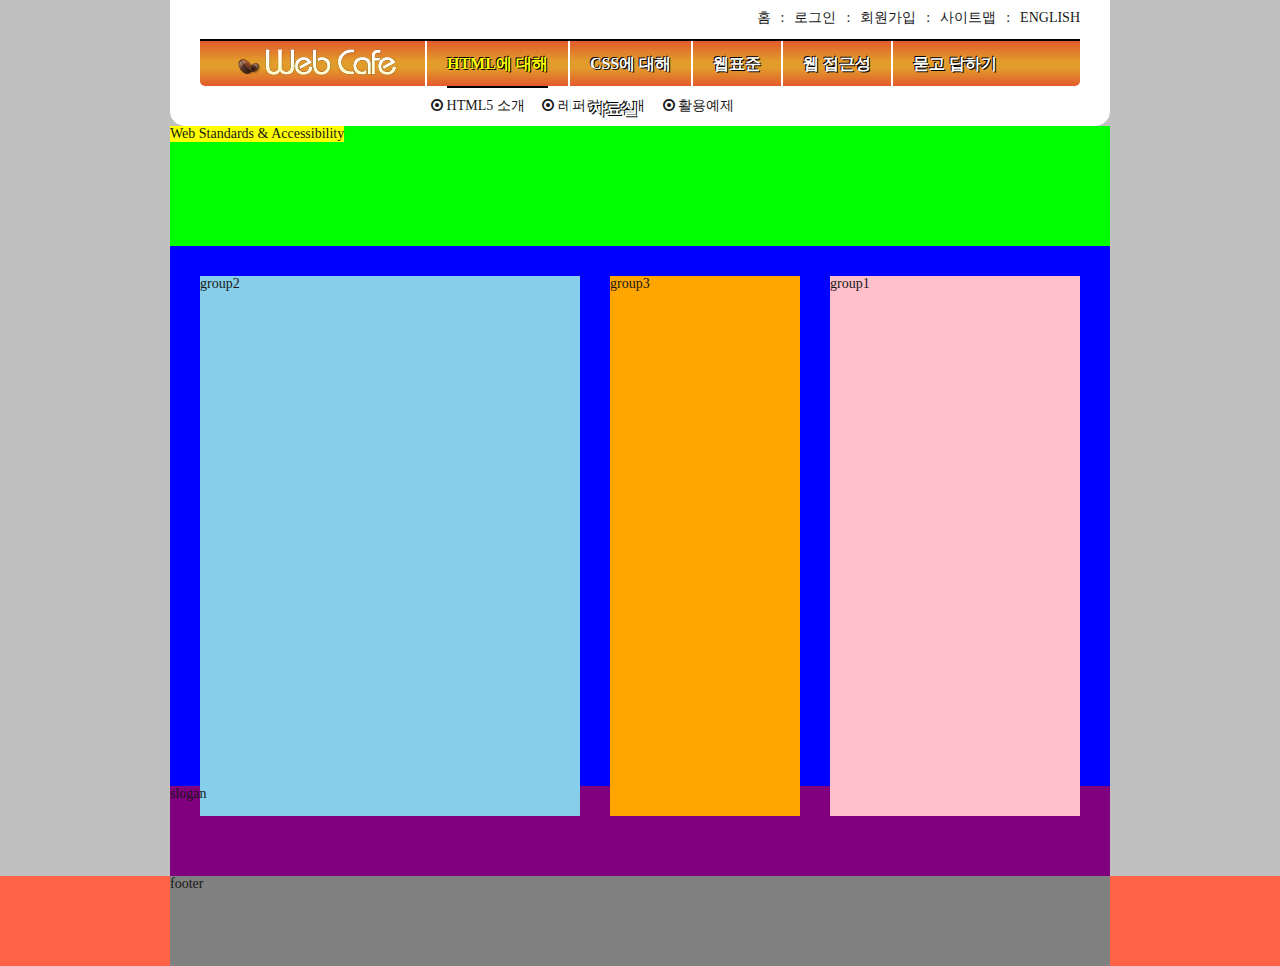
==== exHTML5/index.html @ 5490af81 "feat: Move text" ====
<!DOCTYPE html>
<html lang="ko">
  <head>
    <meta charset="UTF-8" />
    <meta http-equiv="X-UA-Compatible" content="IE=edge" />
    <meta name="viewport" content="width=device-width, initial-scale=1.0" />
    <title>웹카페 - HTML5,CSS3</title>
    <link rel="stylesheet" href="./css/stylesheet.css" />
  </head>
  <body>
    <div class="container">
      <header class="header">
        <h1 class="logo">
          <a href="http://www.fastcampus.co.kr">
            <img src="./images/logo.png" alt="Web Cafe" />
          </a>
        </h1>
        <ul class="member">
          <li><a href="#">홈</a></li>
          <li><span aria-hidden="true">:</span><a href="#">로그인</a></li>
          <li><span aria-hidden="true">:</span><a href="#">회원가입</a></li>
          <li><span aria-hidden="true">:</span><a href="#">사이트맵</a></li>
          <li><span aria-hidden="true">:</span><a href="#">english</a></li>
        </ul>
        <nav class="navigation">
          <h2 class="a11y-hidden">메인 메뉴</h2>
          <ul class="menu">
            <li class="menu-item menu-act">
              <a
                href="#"
                class="menu-button"
                role="button"
                aria-pressed="false"
                aria-haspopup="true"
                >HTML에 대해</a
              >
              <ul class="sub-menu sub-menu1">
                <li>
                  <a href="#" class="icon-dot-circled">HTML5 소개</a>
                </li>
                <li>
                  <a href="#" class="icon-dot-circled">레퍼런스 소개</a>
                </li>
                <li>
                  <a href="#" class="icon-dot-circled">활용예제</a>
                </li>
              </ul>
            </li>
            <li class="menu-item">
              <a
                href="#"
                class="menu-button"
                role="button"
                aria-pressed="false"
                aria-haspopup="true"
                >CSS에 대해</a
              >
              <ul class="sub-menu sub-menu2">
                <li>
                  <a href="#">CSS 소개</a>
                </li>
                <li>
                  <a href="#">CSS2 VS CSS3</a>
                </li>
                <li>
                  <a href="#">CSS 애니메이션</a>
                </li>
                <li>
                  <a href="#">CSS Framework</a>
                </li>
              </ul>
            </li>
            <li class="menu-item">
              <a
                href="#"
                class="menu-button"
                role="button"
                aria-pressed="false"
                aria-haspopup="true"
                >웹표준</a
              >
              <ul class="sub-menu sub-menu3">
                <li>
                  <a href="#">웹표준 이란?</a>
                </li>
                <li>
                  <a href="#">W3C</a>
                </li>
                <li>
                  <a href="#">HTML5의 현재와 미래</a>
                </li>
              </ul>
            </li>
            <li class="menu-item">
              <a
                href="#"
                class="menu-button"
                role="button"
                aria-pressed="false"
                aria-haspopup="true"
                >웹 접근성</a
              >
              <ul class="sub-menu sub-menu4">
                <li>
                  <a href="#">웹 접근성의 개요</a>
                </li>
                <li>
                  <a href="#">장애 환경의 이해</a>
                </li>
                <li>
                  <a href="#">장차법</a>
                </li>
                <li>
                  <a href="#">웹 접근성 품질마크</a>
                </li>
              </ul>
            </li>
            <li class="menu-item">
              <a
                href="#"
                class="menu-button"
                role="button"
                aria-pressed="false"
                aria-haspopup="true"
                >묻고 답하기</a
              >
              <ul class="sub-menu sub-menu5">
                <li>
                  <a href="#">묻고 답하기</a>
                </li>
                <li>
                  <a href="#">FAQ</a>
                </li>
                <li>
                  <a href="#">1대1 질문</a>
                </li>
                <li>
                  <a href="#">웹표준</a>
                </li>
                <li>
                  <a href="#">웹 접근성</a>
                </li>
              </ul>
            </li>
            <li class="menu-item" tabindex="0">
              <a
                href="#"
                class="menu-button"
                role="button"
                aria-pressed="false"
                aria-haspopup="true"
                >자료실</a
              >
              <ul class="sub-menu sub-menu6">
                <li>
                  <a href="#">공개 자료실</a>
                </li>
                <li>
                  <a href="#">이미지 자료실</a>
                </li>
                <li>
                  <a href="#">웹표준 자료실</a>
                </li>
                <li>
                  <a href="#">웹 접근성 자료실</a>
                </li>
              </ul>
            </li>
          </ul>
        </nav>
      </header>
      <div class="visual">
        <p class="visual-text">Web Standards &amp; Accessibility</p>
      </div>
      <main class="main">
        <div class="group group1">group1</div>
        <div class="group group2">group2</div>
        <div class="group group3">group3</div>
      </main>
      <article class="slogan">slogan</article>
      <footer class="footer">
        <div class="footer-inner">footer</div>
      </footer>
    </div>
  </body>
</html>
---- exHTML5/css/stylesheet.css ----
@import url(//spoqa.github.io/spoqa-han-sans/css/SpoqaHanSansNeo.css);
@import url(./fontello.css);
@import url(./normalize.css);
/* 숨김 콘텐츠 */
.a11y-hidden {
  position: absolute;
  width: 1px;
  height: 1px;
  margin: -1px;
  overflow: hidden;
  visibility: hidden;
  clip: rect(0, 0, 0, 0);
  clip-path: inset(50%);
}
/* 스타일 초기화 */
/* 링크 스타일 */
a {
  text-decoration: none;
  color: inherit;
}

html {
  font-size: 10px;
}

body {
  font-family: "Spoqa Han Sans", "sans-serif";
  font-weight: 400;
  background-color: #fff;
  color: #181818;
  font-size: 1.4rem;
}

body *,
body *::before,
body *::after {
  box-sizing: border-box;
}

/* 레이아웃 */
.container {
  background-color: silver;
}

.header,
.visual,
.main,
.slogan,
.footer-inner {
  width: 940px;
  margin: 0 auto;
}
/* 헤더 */
.header {
  background-color: #fff;
  position: relative;
  border-radius: 0 0 15px 15px;
  padding: 0 30px;
}
/* 로고 */
.logo {
  position: absolute;
  margin-top: 0;
  margin-bottom: 0;
  top: 45px;
  left: 65px;
  z-index: 10;
}
.logo a {
  display: block;
}
.logo img {
  vertical-align: middle;
}

/* 안내링크 */
.member {
  margin: 0;
  list-style: none;
  font-size: 0;
  text-align: right;
  padding-left: 0;
  padding-top: 2px;
  padding-bottom: 2px;
  position: relative;
  left: 10px;
}
.member li {
  display: inline-block;
  font-size: 1.4rem;
}
.member a {
  padding: 8px 10px;
  display: inline-block;
  text-transform: uppercase;
}
.navigation {
  padding-bottom: 40px;
}
.menu {
  background: #e25a2d
    linear-gradient(
      to bottom,
      #e25a2d 0%,
      #e29c2b 45%,
      #e29c2b 60%,
      #e25a2d 100%
    );
  padding-left: 225px;
  margin: 5px 0 0 0;
  list-style: none;
  box-shadow: 0 -2px 0 0 #000;
  border-radius: 0 0 5px 5px;
  height: 45px;
  /* border-top: 2px solid #000; */
}
.menu :focus {
  outline: 0;
}
.menu-item {
  position: relative;
  float: left;
  border-left: 2px solid #fff;
}
.menu-button {
  display: block;
  color: #fff;
  font-size: 1.6rem;
  font-weight: 700;
  padding: 0 20px;
  line-height: 45px;
  text-shadow: 1px 1px 0 #000, -1px -1px 0 #000;
}
.menu-act .menu-button {
  color: #ff0;
}
.menu-act .menu-button::after {
  content: "";
  display: block;
  border-top: 2px solid #000;
}

.sub-menu {
  padding-left: 0;
  margin: 0;
  list-style: none;
  position: absolute;
  display: none;
  top: 47px;
  white-space: nowrap;
}
.sub-menu1 {
  display: block;
}
.sub-menu1,
.sub-menu2,
.sub-menu3 {
  left: 0;
}
.sub-menu4,
.sub-menu5,
.sub-menu6 {
  right: 0;
}

.sub-menu li,
.sub-menu a {
  display: inline-block;
}
.sub-menu a {
  padding: 10px 10px 10px 0;
}
/* 비주얼 */
@keyframes textAni {
  0% {
    font-size: 12px;
    color: rgba(0, 0, 0, 0);
    /* margin: 0; */
    /* padding: 0; box */
    top: 0;
    left: 0;
  }
  100% {
    font-size: 24px;
    color: rgba(0, 0, 0, 1);
    /* margin: 075px 0 0 400px; */
    /* padding: 075px 0 0 400px; */
    top: 75px;
    left: 400px;
  }
}
.visual {
  background-color: lime;
  height: 120px; /* 광고 같이 규격이 정해져있는 건 높이를 설정*/
  position: relative;
}
.visual-text {
  position: absolute;
  font-family: Georgia, "Times New Roman", Times, serif; /* local font - 운영체제마다 다를 수 있다*/
  background-color: yellow;
  margin: 0;
  animation-name: textAni;
  animation-duration: 3s;
  animation-fill-mode: forwards;
}

.main {
  background-color: blue;
  height: 60vh;
  padding: 30px;
  display: flow-root;
  padding: 30px 15px;
}
.group {
  height: 60vh;
  float: left;
  margin: 0 15px;
}
.group1 {
  background-color: pink;
  width: 250px;
  float: right;
}
.group2 {
  background-color: skyblue;
  width: 380px;
}
.group3 {
  background-color: orange;
  width: 190px;
}
.slogan {
  background-color: purple;
  height: 10vh;
}
.footer {
  background-color: tomato;
}
.footer-inner {
  background-color: gray;
  height: 10vh;
}
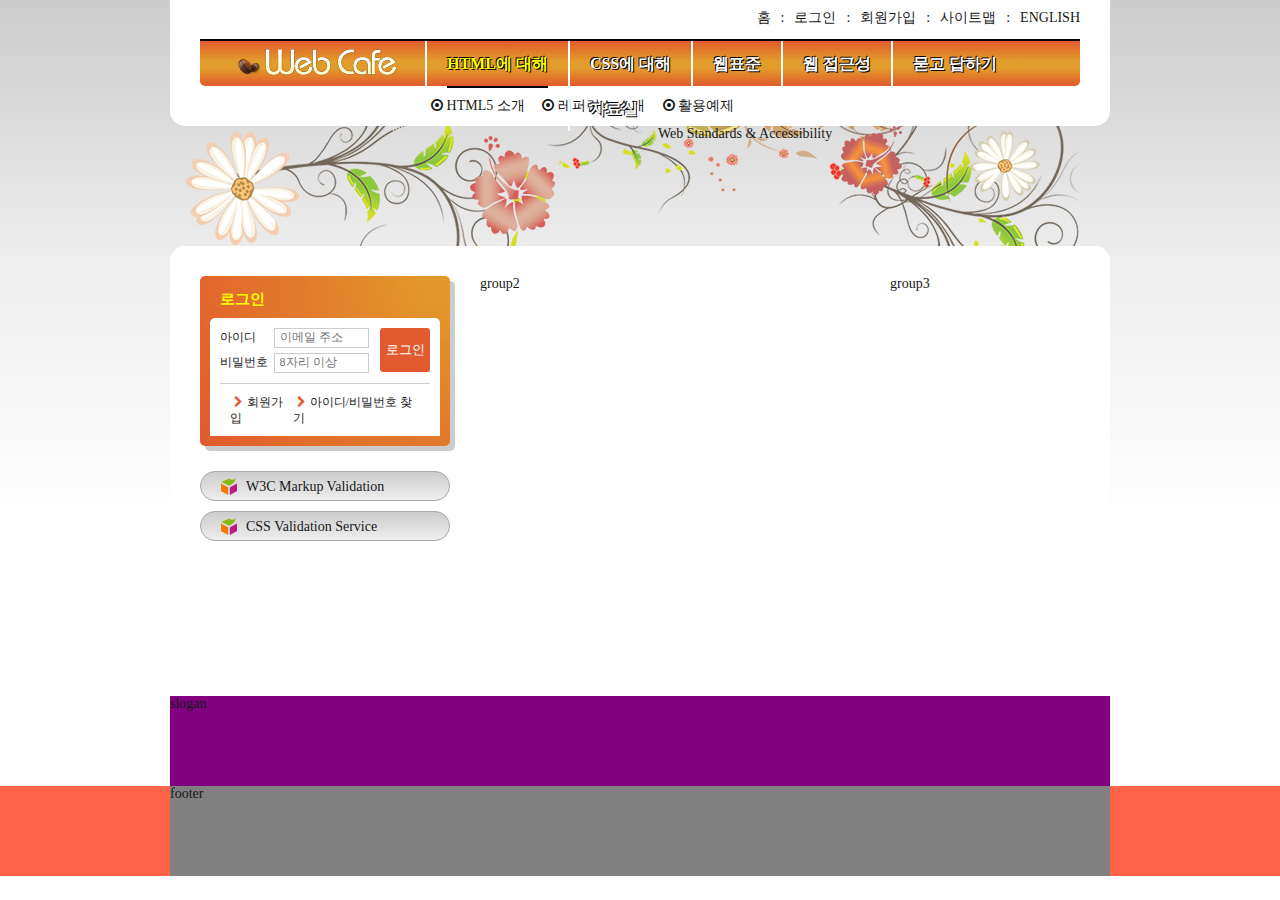
==== commit 05122d59: "feat: Styling validate banner link" ====
--- a/exHTML5/index.html
+++ b/exHTML5/index.html
@@ -173,7 +173,73 @@
         <p class="visual-text">Web Standards &amp; Accessibility</p>
       </div>
       <main class="main">
-        <div class="group group1">group1</div>
+        <div class="group group1">
+          <section class="login">
+            <h2 class="login-heading">로그인</h2>
+            <form
+              action="https://formspree.io/seulbinim@gmail.com"
+              method="POST"
+              class="login-form"
+            >
+              <fieldset>
+                <legend>로그인 폼</legend>
+                <div class="user-email">
+                  <label for="userEmail">아이디</label>
+                  <input
+                    type="email"
+                    required
+                    placeholder="이메일 주소"
+                    id="userEmail"
+                    name="userEmail"
+                  />
+                </div>
+                <div class="user-pwd">
+                  <label for="userPwd">비밀번호</label>
+                  <input
+                    type="password"
+                    required
+                    placeholder="8자리 이상"
+                    id="userPwd"
+                    name="userPwd"
+                  />
+                </div>
+                <button class="btn-login" type="submit">로그인</button>
+              </fieldset>
+              <ul class="sign">
+                <li>
+                  <a href="#"><span class="icon-right-open"></span>회원가입</a>
+                </li>
+                <li>
+                  <a href="#"
+                    ><span class="icon-right-open"></span>아이디/비밀번호
+                    찾기</a
+                  >
+                </li>
+              </ul>
+            </form>
+          </section>
+          <h2 class="a11y-hidden">유효성 검사 배너</h2>
+          <ul class="validation-list">
+            <li>
+              <a
+                href="https://validator.w3.org/"
+                target="_blank"
+                title="마크업 유효성 검사 사이트로 이동(새창)"
+              >
+                W3C Markup Validation
+              </a>
+            </li>
+            <li>
+              <a
+                href="https://jigsaw.w3.org/css-validator/"
+                target="_blank"
+                title="CSS 유효성 검사 사이트로 이동(새창)"
+              >
+                CSS Validation Service
+              </a>
+            </li>
+          </ul>
+        </div>
         <div class="group group2">group2</div>
         <div class="group group3">group3</div>
       </main>
--- a/exHTML5/css/stylesheet.css
+++ b/exHTML5/css/stylesheet.css
@@ -2,7 +2,8 @@
 @import url(./fontello.css);
 @import url(./normalize.css);
 /* 숨김 콘텐츠 */
-.a11y-hidden {
+.a11y-hidden,
+legend {
   position: absolute;
   width: 1px;
   height: 1px;
@@ -39,7 +40,11 @@
 
 /* 레이아웃 */
 .container {
-  background-color: silver;
+  background-color: #ccc;
+  background-image: url(./images/bg_flower.png),
+    linear-gradient(180deg, #ccc 0%, #eee 30%, #fff 60%, #fff 100%);
+  background-repeat: no-repeat;
+  background-position: 50% 0;
 }
 
 .header,
@@ -177,57 +182,182 @@
     color: rgba(0, 0, 0, 0);
     /* margin: 0; */
     /* padding: 0; box */
-    top: 0;
-    left: 0;
+    /* top: 0;
+    left: 0; */
+    transform: translate(0, 0);
   }
   100% {
     font-size: 24px;
     color: rgba(0, 0, 0, 1);
     /* margin: 075px 0 0 400px; */
     /* padding: 075px 0 0 400px; */
-    top: 75px;
-    left: 400px;
+    /* top: 75px;
+    left: 400px; */
+    transform: translate(400px, 75px);
   }
 }
+@keyframes flowerAni {
+  0% {
+    opacity: 1;
+  }
+  100% {
+    opacity: 0;
+  }
+}
 .visual {
-  background-color: lime;
   height: 120px; /* 광고 같이 규격이 정해져있는 건 높이를 설정*/
   position: relative;
 }
+.visual::before,
+.visual::after {
+  position: absolute;
+  content: ""; /*null값*/
+  width: 100%;
+  height: 100%;
+  top: 0;
+  left: 0;
+  /* animation-name: flowerAni;
+  animation-duration: 2s;
+  animation-iteration-count: infinite;
+  animation-direction: alternate; */
+  animation: flowerAni 2s infinite alternate 1s;
+}
+.visual::before {
+  background-image: url(./images/ani_flower_01.png),
+    url(./images/ani_flower_02.png);
+  background-repeat: no-repeat;
+  background-position: 0 -10px, 670px 0;
+  /* background: ; */
+}
+.visual::after {
+  background-image: url(./images/ani_flower_03.png),
+    url(./images/ani_flower_04.png);
+  background-repeat: no-repeat;
+  background-position: 300px 10px, 800px 5px;
+  animation-delay: 1s;
+}
 .visual-text {
-  position: absolute;
+  position: relative; /*살짝 떠있게 된다. = z-index를 가질 수 있다.*/
+  z-index: 10;
+  /* width: 500px; */
+  display: inline-block;
+  /* position: absolute; */
   font-family: Georgia, "Times New Roman", Times, serif; /* local font - 운영체제마다 다를 수 있다*/
-  background-color: yellow;
   margin: 0;
   animation-name: textAni;
   animation-duration: 3s;
   animation-fill-mode: forwards;
 }
 
+/* 메인 콘텐츠*/
 .main {
-  background-color: blue;
-  height: 60vh;
+  background-color: #fff;
   padding: 30px;
   display: flow-root;
   padding: 30px 15px;
+  min-height: 450px;
+  border-radius: 15px 15px 0 0;
 }
 .group {
-  height: 60vh;
   float: left;
   margin: 0 15px;
 }
 .group1 {
-  background-color: pink;
   width: 250px;
-  float: right;
 }
 .group2 {
-  background-color: skyblue;
   width: 380px;
 }
 .group3 {
-  background-color: orange;
   width: 190px;
+}
+/* 로그인 폼 */
+.login {
+  border-radius: 5px;
+  padding: 15px 10px 10px;
+  box-shadow: 5px 5px 0 0 #ccc;
+  background: #e29c2b radial-gradient(circle at right top, #e29c2b, #e25a2d);
+}
+.login-heading {
+  margin: 0;
+  color: #ff0;
+  font-size: 1.5rem;
+  font-weight: 700;
+  text-indent: 10px;
+}
+.login-form {
+  margin-top: 10px;
+  background-color: #fff;
+  border-radius: 5px 5px 0 0;
+  padding: 10px 10px 0 10px;
+}
+.login-form fieldset {
+  border: 0 none;
+  border-bottom: 1px solid #ccc;
+  margin: 0;
+  padding: 0;
+  position: relative;
+  padding-bottom: 10px;
+}
+.login-form label {
+  font-size: 1.2rem;
+  display: inline-block;
+  vertical-align: middle;
+  width: 50px;
+  cursor: pointer;
+}
+.login-form input {
+  border: 1px solid #ccc;
+  padding: 2px 2px 2px 5px;
+  width: 95px;
+  font-size: 1.2rem;
+}
+.user-pwd {
+  margin-top: 5px;
+}
+.btn-login {
+  position: absolute;
+  top: 0;
+  right: 0;
+  width: 50px;
+  height: 44px;
+  padding: 2px 5px;
+  border: 0;
+  background: #e25a2d;
+  color: #fff;
+  font-size: 1.3rem;
+  border-radius: 3px;
+}
+.sign {
+  background-color: #fff;
+  margin: 0;
+  padding-left: 0;
+  list-style: none;
+  padding: 10px 10px 10px 10px;
+  border-radius: 0 0 5px 5px;
+  display: flex;
+  justify-content: space-between;
+}
+.sign a {
+  font-size: 1.2rem;
+}
+.sign .icon-right-open {
+  color: #e25a2d;
+}
+/* 유효성 배너 검사*/
+.validation-list {
+  margin: 25px 0 0 0;
+  padding-left: 0;
+  list-style: none;
+}
+.validation-list a {
+  display: block;
+  border: 1px solid #aaa;
+  margin-top: 10px; /* 마진 병합 */
+  border-radius: 25px;
+  padding: 7px 10px 5px 45px;
+  background: url(./images/validation_icon.png) no-repeat 20px 50%,
+    #ccc linear-gradient(180deg, #ccc, #eee);
 }
 .slogan {
   background-color: purple;
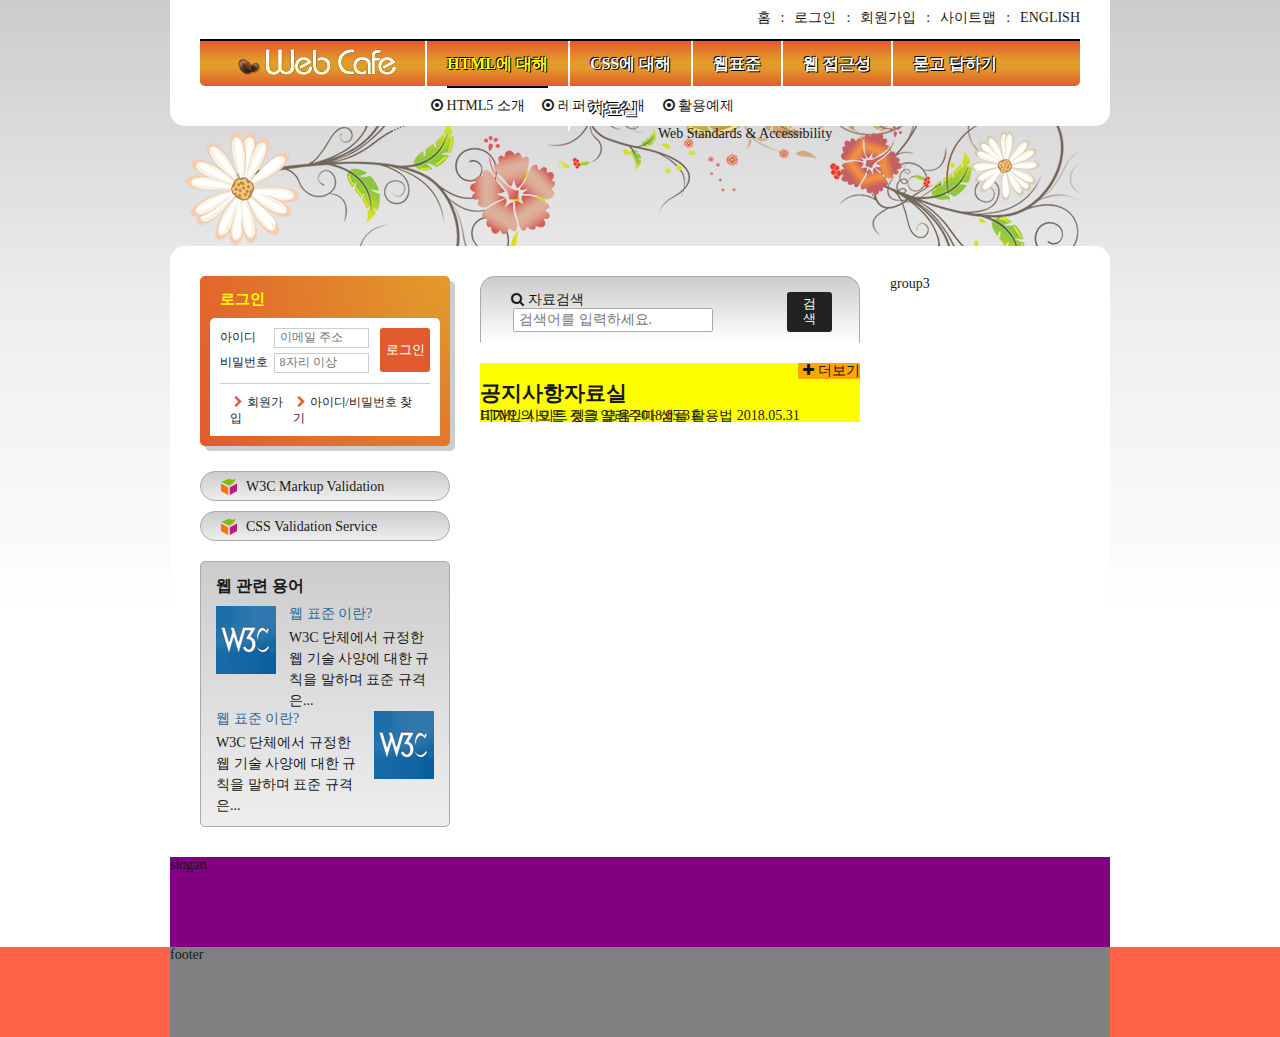
==== commit aa0556f0: "feat:" ====
--- a/exHTML5/index.html
+++ b/exHTML5/index.html
@@ -239,8 +239,127 @@
               </a>
             </li>
           </ul>
+          <section class="term">
+            <h2 class="term-heading">웹 관련 용어</h2>
+            <dl class="term-list">
+              <dt class="term-list-subject"><a href="#">웹 표준 이란?</a></dt>
+              <dd class="term-list-thumbnail">
+                <img src="./images/web_standards.gif" alt="" />
+              </dd>
+              <dd class="term-list-brief">
+                W3C 단체에서 규정한 웹 기술 사양에 대한 규칙을 말하며 표준
+                규격은...
+              </dd>
+
+              <dt class="term-list-subject"><a href="#">웹 표준 이란?</a></dt>
+              <dd class="term-list-thumbnail">
+                <img src="./images/web_standards.gif" alt="" />
+              </dd>
+              <dd class="term-list-brief">
+                W3C 단체에서 규정한 웹 기술 사양에 대한 규칙을 말하며 표준
+                규격은...
+              </dd>
+            </dl>
+          </section>
         </div>
-        <div class="group group2">group2</div>
+        <div class="group group2">
+          <h2 class="a11y-hidden">검색</h2>
+          <form
+            method="POST"
+            action="https://formspree.io/seulbinim@gmail.com"
+            class="search-form"
+          >
+            <fieldset>
+              <legend>검색 폼</legend>
+              <div class="search-form-container">
+                <div class="search-input">
+                  <label for="search" class="icon-search">자료검색</label>
+                  <input
+                    type="search"
+                    id="search"
+                    name="search"
+                    placeholder="검색어를 입력하세요."
+                    requireds
+                  />
+                </div>
+                <button type="submit" class="btn-search">검색</button>
+              </div>
+            </fieldset>
+          </form>
+          <div class="board">
+            <section class="notice tab-act">
+              <h2 class="tab notice-heading" id="noticeHeading">
+                <a href="#">공지사항</a>
+              </h2>
+              <ul class="notice-list">
+                <li>
+                  <a href="#">HTML의 모든 것을 알려주마 샘플 활용법</a>
+                  <time datetime="2018-05-31T13:53:45">2018.05.31</time>
+                </li>
+                <li>
+                  <a href="#">W3C 사이트 리뉴얼 및 공지사항</a>
+                  <time datetime="2018-05-31T13:53:45">2018.05.31</time>
+                </li>
+                <li>
+                  <a href="#">KWCAG 2.1 소식</a>
+                  <time datetime="2018-05-31T13:53:45">2018.05.31</time>
+                </li>
+                <li>
+                  <a href="#">서버 점검으로 인한 사이트 이용안내 입니다.</a>
+                  <time datetime="2018-05-31T13:53:45">2018.05.31</time>
+                </li>
+                <li>
+                  <a href="#"
+                    >여러분들이 생각하는 웹 접근성에 대해 이야기를 나누어
+                    봅시다.</a
+                  >
+                  <time datetime="2018-05-31T13:53:45">2018.05.31</time>
+                </li>
+              </ul>
+              <a
+                href="#"
+                class="notice-more"
+                title="공지사항"
+                aria-labelledby="noticeHeading"
+                ><span class="icon-plus"></span>더보기</a
+              >
+            </section>
+            <section class="pds">
+              <h2 class="tab pds-heading" id="pdsHeading">
+                <a href="#">자료실</a>
+              </h2>
+              <ul class="pds-list">
+                <li>
+                  <a href="#">디자인 사이트 링크 모음</a>
+                  <time datetime="2018-05-31T13:53:45">2018.05.31</time>
+                </li>
+                <li>
+                  <a href="#">웹 접근성 관련 자료 모음</a>
+                  <time datetime="2018-05-31T13:53:45">2018.05.31</time>
+                </li>
+                <li>
+                  <a href="#">예제 샘플 응용해보기</a>
+                  <time datetime="2018-05-31T13:53:45">2018.05.31</time>
+                </li>
+                <li>
+                  <a href="#">웹 접근성 향상을위한 국가 표준 기술 가이드라인</a>
+                  <time datetime="2018-05-31T13:53:45">2018.05.31</time>
+                </li>
+                <li>
+                  <a href="#">로얄티 프리 이미지 자료</a>
+                  <time datetime="2018-05-31T13:53:45">2018.05.31</time>
+                </li>
+              </ul>
+              <a
+                href="#"
+                class="pds-more"
+                title="자료실"
+                aria-labelledby="pds-heading"
+                ><span class="icon-plus"></span>더보기</a
+              >
+            </section>
+          </div>
+        </div>
         <div class="group group3">group3</div>
       </main>
       <article class="slogan">slogan</article>
--- a/exHTML5/css/stylesheet.css
+++ b/exHTML5/css/stylesheet.css
@@ -216,23 +216,18 @@
   height: 100%;
   top: 0;
   left: 0;
-  /* animation-name: flowerAni;
-  animation-duration: 2s;
-  animation-iteration-count: infinite;
-  animation-direction: alternate; */
-  animation: flowerAni 2s infinite alternate 1s;
+  background-repeat: no-repeat;
+  animation: flowerAni 2s infinite alternate 3s;
 }
 .visual::before {
   background-image: url(./images/ani_flower_01.png),
     url(./images/ani_flower_02.png);
-  background-repeat: no-repeat;
   background-position: 0 -10px, 670px 0;
   /* background: ; */
 }
 .visual::after {
   background-image: url(./images/ani_flower_03.png),
     url(./images/ani_flower_04.png);
-  background-repeat: no-repeat;
   background-position: 300px 10px, 800px 5px;
   animation-delay: 1s;
 }
@@ -359,6 +354,133 @@
   background: url(./images/validation_icon.png) no-repeat 20px 50%,
     #ccc linear-gradient(180deg, #ccc, #eee);
 }
+/* 웹 관련 용어 */
+.term {
+  background: #ccc linear-gradient(180deg, #ccc, #eee);
+  margin-top: 20px;
+  border: 1px solid #aaa;
+  border-radius: 5px;
+  padding: 15px 15px 10px;
+  display: flow-root;
+  /* border-top: 1px solid transparent; section의 마진과 term 마진 */
+}
+.term-heading {
+  font-size: 1.6rem;
+  font-weight: 700;
+  margin: 0;
+}
+.term-list {
+  margin: 10px 0 0 0;
+}
+
+.term-list-subject {
+  float: right;
+  width: 145px;
+  color: #296897;
+}
+.term-list-thumbnail {
+  margin-left: 0;
+  float: left;
+}
+.term-list-thumbnail img {
+  display: block; /*여백제거*/
+}
+.term-list-brief {
+  margin-left: 0;
+  /* padding-left: 76px; */
+  float: right;
+  width: 145px;
+  margin-top: 5px;
+  line-height: 1.5;
+}
+
+.term-list > :nth-child(6n + 4),
+.term-list > :nth-child(6n + 6) {
+  float: left;
+}
+.term-list > :nth-child(6n + 5) {
+  float: right;
+}
+
+/* 검색 폼 */
+.search-form {
+  background: #ccc linear-gradient(180deg, #ccc, #fff);
+  border: 1px solid #aaa;
+  border-bottom-color: #fff; /* gradient가 흰색으로 끝나서*/
+  border-radius: 15px 15px 0 0;
+  padding: 15px 25px 10px;
+}
+.search-form-container {
+  display: flex;
+  justify-content: space-between;
+}
+.search-form fieldset {
+  border: 0;
+  padding: 0;
+}
+.search-form label {
+  cursor: pointer;
+}
+[name="search"] {
+  width: 200px;
+  height: 24px;
+  border: 1px solid #aaa;
+  border-radius: 2px;
+  padding: 2px 2px 2px 5px;
+  margin-left: 5px;
+}
+.btn-search {
+  background-color: #222;
+  color: #fff;
+  border: 0;
+  padding: 0 10px;
+  border-radius: 3px;
+  font-size: 1.3rem;
+}
+
+/*공지사항 및 자료실 */
+.board {
+  background-color: yellow;
+  margin-top: 20px;
+  position: relative;
+  overflow: hidden;
+}
+.notice,
+.pds {
+  background-color: pink;
+  /* overflow: hidden; */
+}
+.notice-more,
+.pds-more {
+  background-color: orange;
+  position: absolute;
+  top: 0;
+  right: 0;
+}
+
+.tab {
+  float: left;
+}
+
+.notice-list,
+.pds-list {
+  /* background-color: skyblue; */
+  position: absolute;
+  top: 45px;
+  left: 0;
+  margin: 0;
+  padding-left: 0;
+  list-style: none;
+}
+
+.notice-more,
+.pds-more {
+  background-color: orange;
+  position: absolute;
+  top: 0;
+  right: 0;
+}
+
 .slogan {
   background-color: purple;
   height: 10vh;
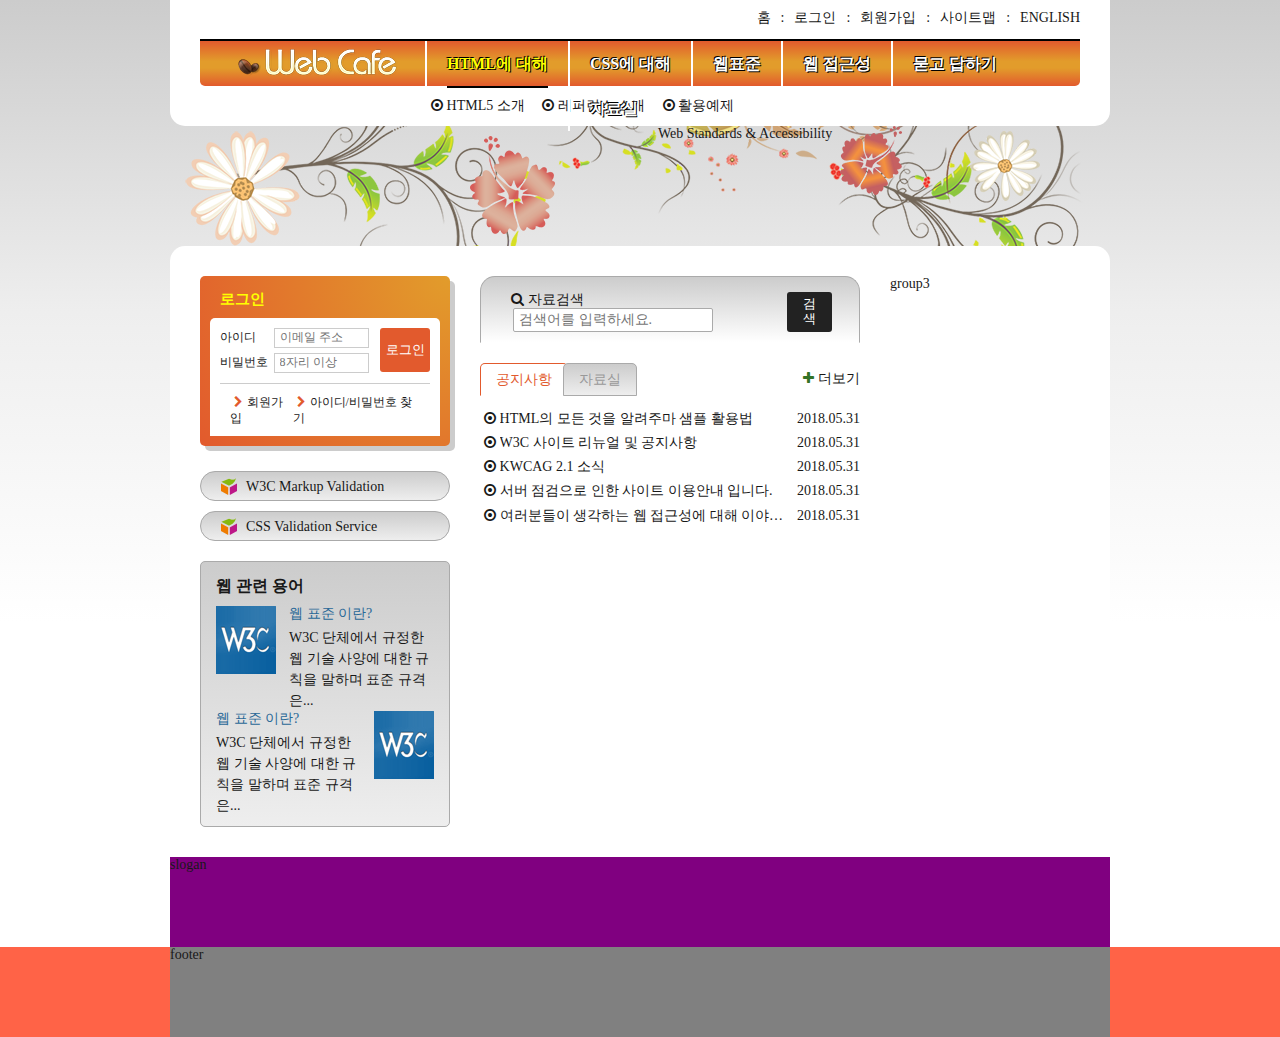
==== commit 25771e27: "feat: 공지사항 및 자료실" ====
--- a/exHTML5/index.html
+++ b/exHTML5/index.html
@@ -292,23 +292,23 @@
                 <a href="#">공지사항</a>
               </h2>
               <ul class="notice-list">
-                <li>
+                <li class="icon-dot-circled">
                   <a href="#">HTML의 모든 것을 알려주마 샘플 활용법</a>
                   <time datetime="2018-05-31T13:53:45">2018.05.31</time>
                 </li>
-                <li>
+                <li class="icon-dot-circled">
                   <a href="#">W3C 사이트 리뉴얼 및 공지사항</a>
                   <time datetime="2018-05-31T13:53:45">2018.05.31</time>
                 </li>
-                <li>
+                <li class="icon-dot-circled">
                   <a href="#">KWCAG 2.1 소식</a>
                   <time datetime="2018-05-31T13:53:45">2018.05.31</time>
                 </li>
-                <li>
+                <li class="icon-dot-circled">
                   <a href="#">서버 점검으로 인한 사이트 이용안내 입니다.</a>
                   <time datetime="2018-05-31T13:53:45">2018.05.31</time>
                 </li>
-                <li>
+                <li class="icon-dot-circled">
                   <a href="#"
                     >여러분들이 생각하는 웹 접근성에 대해 이야기를 나누어
                     봅시다.</a
--- a/exHTML5/css/stylesheet.css
+++ b/exHTML5/css/stylesheet.css
@@ -440,32 +440,69 @@
 
 /*공지사항 및 자료실 */
 .board {
-  background-color: yellow;
   margin-top: 20px;
   position: relative;
-  overflow: hidden;
-}
-.notice,
-.pds {
-  background-color: pink;
-  /* overflow: hidden; */
-}
+  padding-top: 40px;
+  min-height: 170px;
+}
+.notice-list,
+.pds-list,
 .notice-more,
 .pds-more {
-  background-color: orange;
+  display: none;
+}
+
+.tab-act .notice-list,
+.tab-act .pds-list,
+.tab-act .notice-more,
+.tab-act .pds-more {
+  display: block;
+}
+
+.tab {
+  position: absolute;
+  top: 0;
+  font-size: 1em;
+  font-weight: 400;
+  margin: 0;
+}
+.tab a {
+  display: block;
+  border: 1px solid #aaa;
+  border-radius: 5px 5px 0 0;
+  color: #999;
+  background: #ccc linear-gradient(180deg, #ccc, #eee);
+  padding: 8px 15px 7px;
+}
+
+.notice-more,
+.pds-more {
   position: absolute;
   top: 0;
   right: 0;
 }
 
 .tab {
-  float: left;
+  position: absolute;
+  top: 0;
+}
+
+.tab-act .tab a {
+  color: #e25a2d;
+  background: #fff;
+  border-color: #e25a2d #e25a2d #fff #e25a2d;
+}
+
+.notice-heading {
+  left: 0;
+}
+.pds-heading {
+  left: 83px;
 }
 
 .notice-list,
 .pds-list {
   /* background-color: skyblue; */
-  position: absolute;
   top: 45px;
   left: 0;
   margin: 0;
@@ -473,14 +510,32 @@
   list-style: none;
 }
 
+.notice-list li,
+.pds-list li {
+  display: flex;
+  justify-content: space-between;
+  margin: 8px 0;
+}
+
+.notice-list a,
+.pds-list a {
+  flex: 1 1 0; /* grow shrink basis*/
+  text-overflow: ellipsis;
+  overflow: hidden;
+  white-space: nowrap;
+}
+
 .notice-more,
 .pds-more {
-  background-color: orange;
-  position: absolute;
-  top: 0;
-  right: 0;
-}
-
+  position: absolute;
+  padding: 8px;
+  right: -8px;
+  top: 0px;
+}
+
+.icon-plus {
+  color: hsla(110, 50%, 30%, 1);
+}
 .slogan {
   background-color: purple;
   height: 10vh;
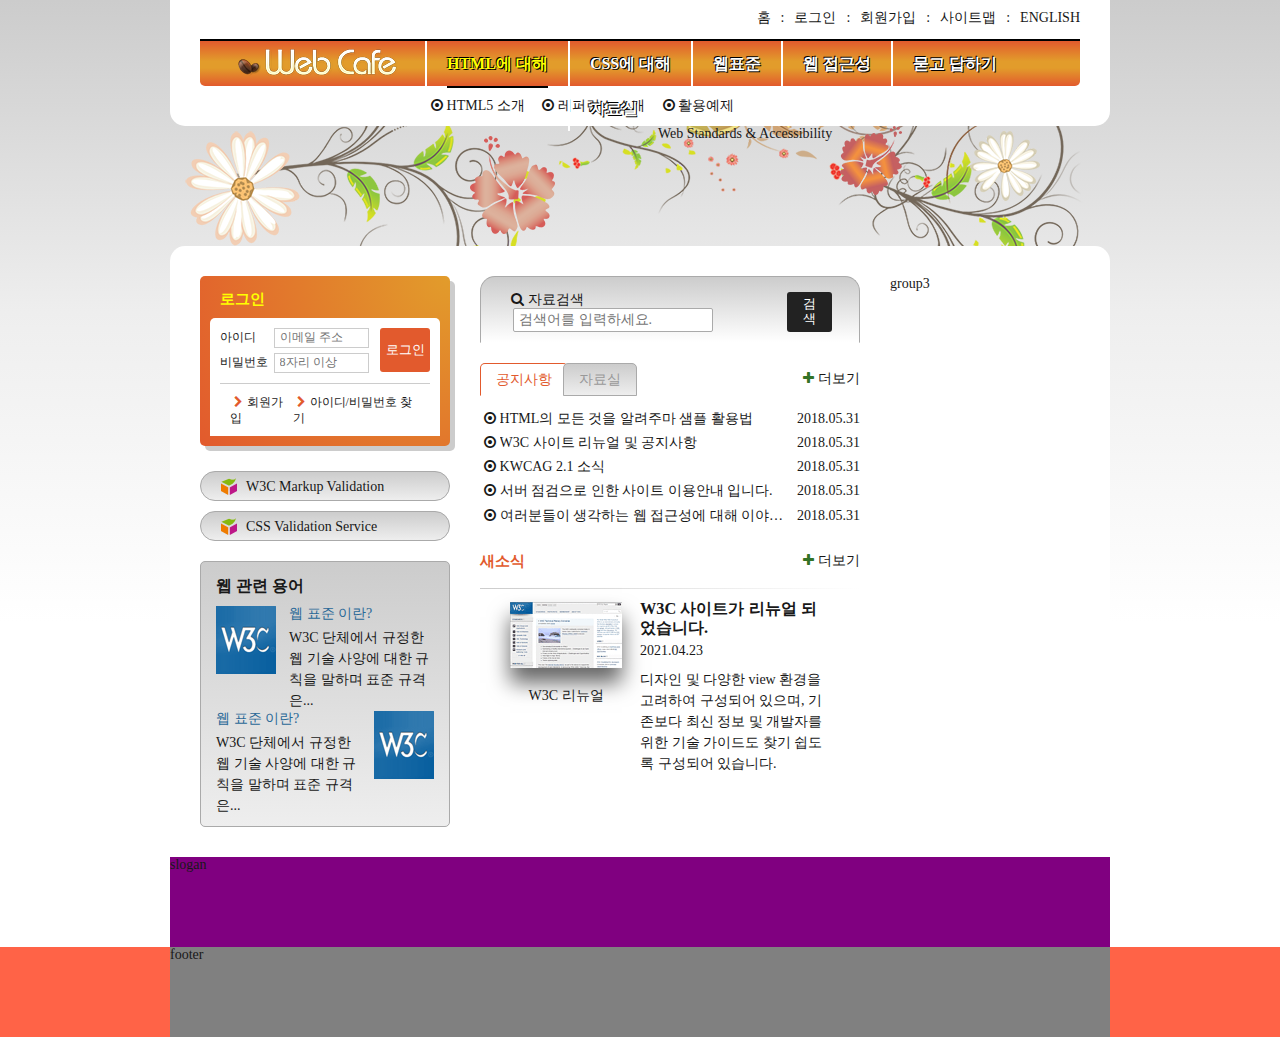
==== commit 092c2dbb: "feat: padding로 구현한 새소식" ====
--- a/exHTML5/index.html
+++ b/exHTML5/index.html
@@ -359,6 +359,33 @@
               >
             </section>
           </div>
+          <section class="news">
+            <h2 class="news-heading">새소식</h2>
+            <article class="news-item">
+              <h3 class="news-item-heading">
+                <a href="#">W3C 사이트가 리뉴얼 되었습니다.</a>
+              </h3>
+              <time class="news-item-date" datetime="2021-04-23T14:34:56"
+                >2021.04.23</time
+              >
+              <p class="news-item-brief">
+                디자인 및 다양한 view 환경을 고려하여 구성되어 있으며, 기존보다
+                최신 정보 및 개발자를 위한 기술 가이드도 찾기 쉽도록 구성되어
+                있습니다.
+              </p>
+              <figure class="news-item-thumbnail">
+                <img
+                  src="images/news.gif"
+                  alt=""
+                  aria-labelledby="newsThumbnail"
+                />
+                <figcaption id="newsThumbnail">W3C 리뉴얼</figcaption>
+              </figure>
+            </article>
+            <a href="#" class="news-more" title="새소식"
+              ><span class="icon-plus"></span>더보기</a
+            >
+          </section>
         </div>
         <div class="group group3">group3</div>
       </main>
--- a/exHTML5/css/stylesheet.css
+++ b/exHTML5/css/stylesheet.css
@@ -536,6 +536,64 @@
 .icon-plus {
   color: hsla(110, 50%, 30%, 1);
 }
+
+/* 새소식 */
+.news {
+  margin-top: 20px;
+  position: relative;
+}
+.news::before {
+  content: "";
+  position: absolute;
+  width: 100%;
+  height: 1px;
+  background: #ccc linear-gradient(90deg, #ccc, #fff);
+  top: 35px;
+  left: 0;
+}
+.news-heading {
+  font-size: 1.5rem;
+  font-weight: 700;
+  color: #e25a2d;
+  margin: 0;
+}
+.news-more {
+  position: absolute;
+  padding: 8px;
+  top: -8px;
+  right: -8px;
+}
+.news-item {
+  padding-left: 130px;
+  position: relative;
+  margin: 30px;
+}
+.news-item-heading {
+  font-weight: 700;
+  margin: 0;
+}
+.news-item-date {
+  display: block;
+  margin-top: 5px;
+}
+.news-item-brief {
+  line-height: 1.5;
+  margin: 10px 0 0 0;
+}
+
+.news-item-thumbnail {
+  margin: 0;
+  position: absolute;
+  top: 2px;
+  left: 0;
+  text-align: center;
+}
+
+.news-item-thumbnail img {
+  margin-bottom: 15px;
+  box-shadow: 0 15px 20px 0px rgba(0, 0, 0, 0.6);
+}
+
 .slogan {
   background-color: purple;
   height: 10vh;
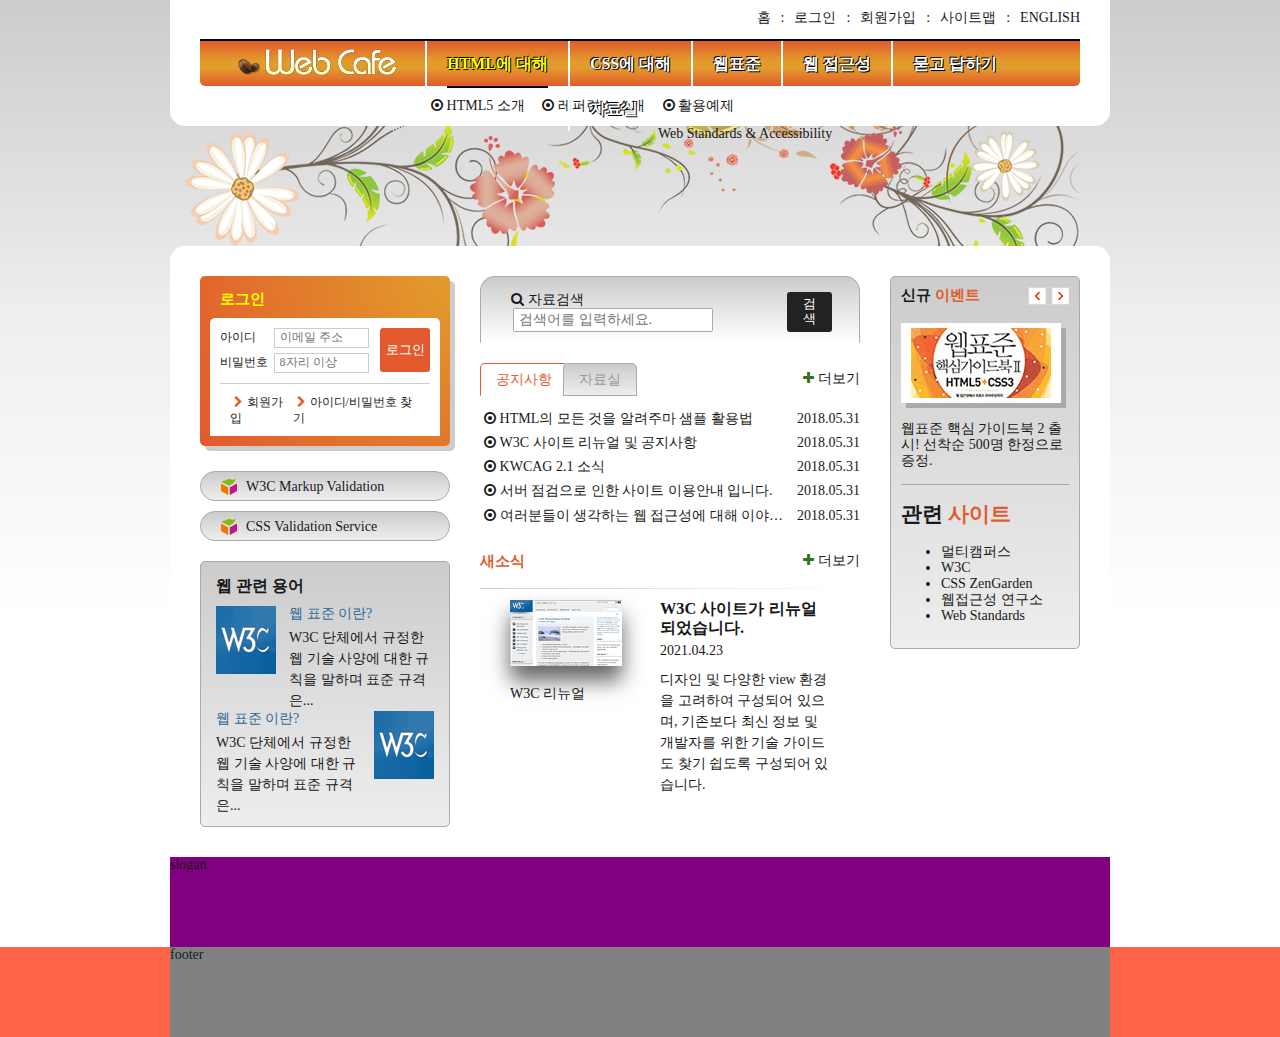
==== commit 49682e08: "feat: Markup and Design new event" ====
--- a/exHTML5/index.html
+++ b/exHTML5/index.html
@@ -387,7 +387,49 @@
             >
           </section>
         </div>
-        <div class="group group3">group3</div>
+        <div class="group group3">
+          <div class="gradient-box">
+            <section class="event">
+              <h2 class="event-heading">
+                신규 <span class="accent-color">이벤트</span>
+              </h2>
+              <div class="btn-event">
+                <button
+                  class="btn-event-prev"
+                  aria-label="이전 이벤트 보기"
+                ></button>
+                <button
+                  class="btn-event-next"
+                  aria-label="다음 이벤트 보기"
+                ></button>
+              </div>
+              <div id="event-detail">
+                <p class="event-thumbnail">
+                  <img
+                    src="images/free_gift.gif"
+                    alt="이벤트 경품 : 웹표준 핵심 가이드북 2 HTML5+CSS3 도서 증정"
+                  />
+                </p>
+                <p class="event-brief">
+                  <em>웹표준 핵심 가이드북 2 출시!</em>
+                  선착순 500명 한정으로 증정.
+                </p>
+              </div>
+            </section>
+            <section class="related">
+              <h2 class="related-heading">
+                관련 <span class="accent-color">사이트</span>
+              </h2>
+              <ul class="related-list" tabindex="0">
+                <li><a href="#">멀티캠퍼스</a></li>
+                <li><a href="#">W3C</a></li>
+                <li><a href="#">CSS ZenGarden</a></li>
+                <li><a href="#">웹접근성 연구소</a></li>
+                <li><a href="#">Web Standards</a></li>
+              </ul>
+            </section>
+          </div>
+        </div>
       </main>
       <article class="slogan">slogan</article>
       <footer class="footer">
--- a/exHTML5/css/stylesheet.css
+++ b/exHTML5/css/stylesheet.css
@@ -564,29 +564,49 @@
   right: -8px;
 }
 .news-item {
-  padding-left: 130px;
   position: relative;
   margin: 30px;
+  display: grid;
+  grid-column-gap: 20px;
+  grid-template-columns: 130px 1fr; /*전체크기에서 130px를 빼고*/
+  grid-template-rows: auto auto auto;
+  grid-template-areas:
+    "thumbnail heading"
+    "thumbnail date"
+    "thumbnail brief";
 }
 .news-item-heading {
   font-weight: 700;
   margin: 0;
+  /* grid-column-start: 2; line number 기준 */
+  /* grid-column-end: 3; */
+  /* grid-column: 2 / 3; */
+  grid-area: heading;
 }
 .news-item-date {
   display: block;
   margin-top: 5px;
+  grid-column-start: 2; /*line number 기준*/
+  grid-column-end: 3;
+  grid-row-start: 2;
+  grid-row-end: 3;
+  grid-area: date;
 }
 .news-item-brief {
   line-height: 1.5;
   margin: 10px 0 0 0;
+  /* grid-area: 3 / 2 / 4 / 3; */
+  grid-area: brief;
 }
 
 .news-item-thumbnail {
   margin: 0;
-  position: absolute;
-  top: 2px;
-  left: 0;
-  text-align: center;
+  /* text-align: center; */
+  /* grid-column-start: 1;
+  grid-column-end: 2;
+  grid-row-start: 1;
+  grid-row-end: 4; */
+  grid-area: thumbnail;
 }
 
 .news-item-thumbnail img {
@@ -594,6 +614,59 @@
   box-shadow: 0 15px 20px 0px rgba(0, 0, 0, 0.6);
 }
 
+/* 신규 이벤트 및 관련 사이트 */
+.gradient-box {
+  background: #ccc linear-gradient(180deg, #ccc, #eee);
+  border: 1px solid #aaa;
+  border-radius: 5px;
+  padding: 10px;
+}
+
+.accent-color {
+  color: #e25a2d;
+}
+
+.event {
+  display: flex;
+  flex-flow: row wrap;
+  border-bottom: 1px solid #aaa;
+}
+
+.event-heading {
+  font-size: 1.5rem;
+  font-weight: 700;
+  margin: 0;
+  width: 50%;
+}
+
+.btn-event {
+  width: 50%;
+  /* display: flex;
+  justify-content: flex-end; */
+  text-align: right;
+}
+
+.btn-event-prev,
+.btn-event-next {
+  width: 19px;
+  border: 0;
+  height: 18px;
+  overflow: hidden;
+  padding: 0;
+  background: url(./images/back_forward.png) no-repeat 0 0;
+}
+
+.event em {
+  font-style: normal;
+}
+
+.btn-event-next {
+  background-position: -35px 0;
+}
+
+.event-thumbnail img {
+  box-shadow: 5px 5px 0 0 #aaa;
+}
 .slogan {
   background-color: purple;
   height: 10vh;
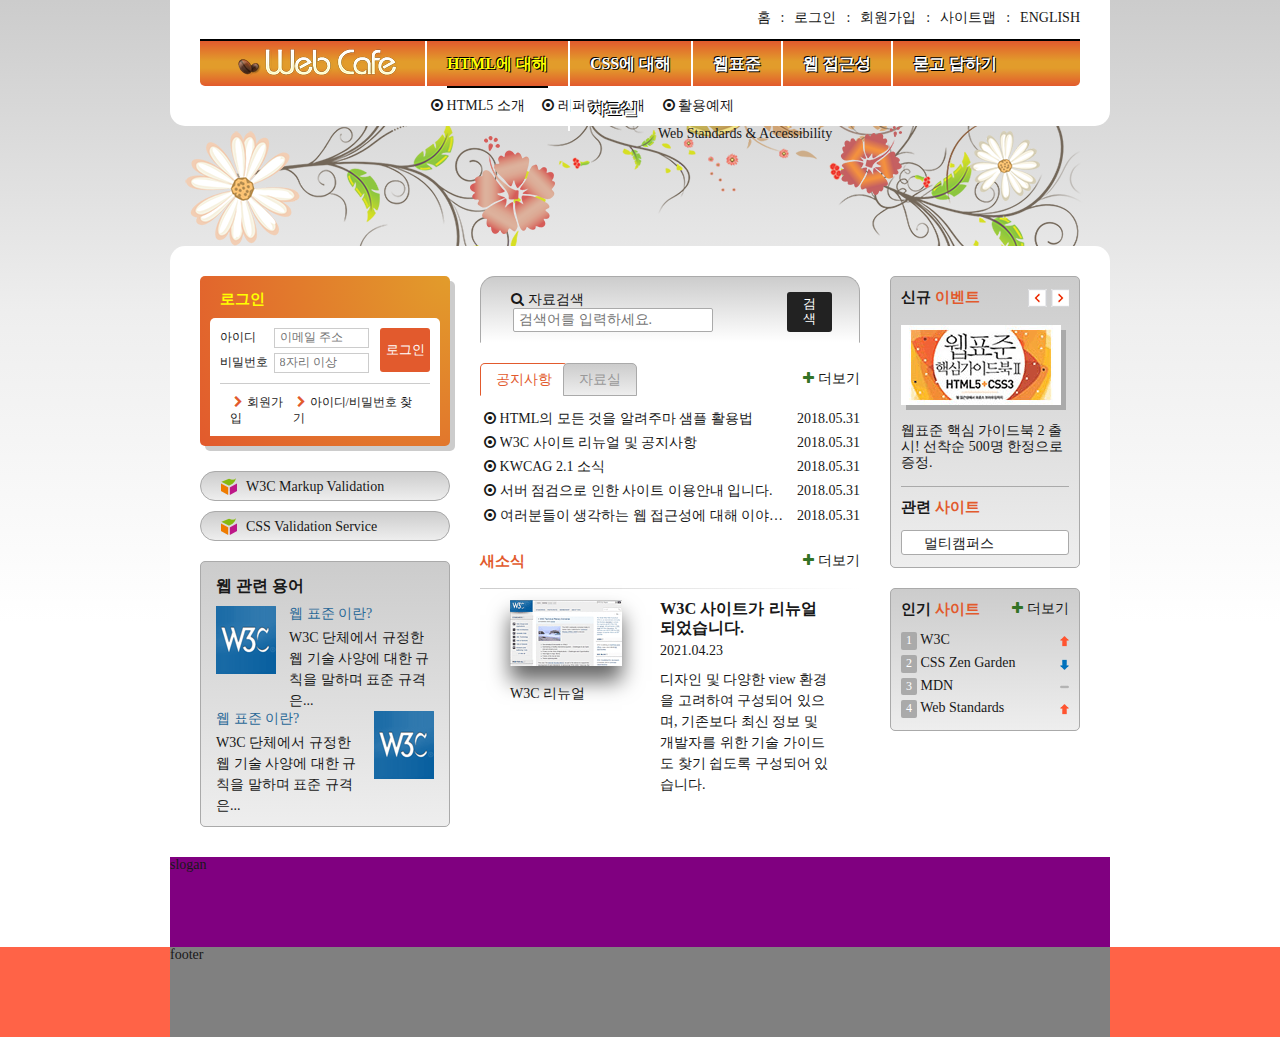
==== commit 2fc44ebb: "feat: Mark up and Design favorite sites" ====
--- a/exHTML5/index.html
+++ b/exHTML5/index.html
@@ -429,6 +429,32 @@
               </ul>
             </section>
           </div>
+          <section class="favorite gradient-box">
+            <h2 class="favorite-heading">
+              인기 <span class="accent-color">사이트</span>
+            </h2>
+            <ol class="favorite-list">
+              <li class="no1">
+                <a href="#">W3C</a>
+                <em class="up" aria-label="상승"></em>
+              </li>
+              <li class="no2">
+                <a href="#">CSS Zen Garden</a>
+                <em class="down" aria-label="상승"></em>
+              </li>
+              <li class="no3">
+                <a href="#">MDN</a>
+                <em class="stop" aria-label="변동없음"></em>
+              </li>
+              <li class="no4">
+                <a href="#">Web Standards</a>
+                <em class="up" aria-label="상승"></em>
+              </li>
+            </ol>
+            <a href="#" class="favorite-more" title="인기 사이트"
+              ><span class="icon-plus"></span>더보기</a
+            >
+          </section>
         </div>
       </main>
       <article class="slogan">slogan</article>
--- a/exHTML5/css/stylesheet.css
+++ b/exHTML5/css/stylesheet.css
@@ -619,7 +619,7 @@
   background: #ccc linear-gradient(180deg, #ccc, #eee);
   border: 1px solid #aaa;
   border-radius: 5px;
-  padding: 10px;
+  padding: 12px 10px;
 }
 
 .accent-color {
@@ -632,7 +632,9 @@
   border-bottom: 1px solid #aaa;
 }
 
-.event-heading {
+.event-heading,
+.related-heading,
+.favorite-heading {
   font-size: 1.5rem;
   font-weight: 700;
   margin: 0;
@@ -654,6 +656,7 @@
   overflow: hidden;
   padding: 0;
   background: url(./images/back_forward.png) no-repeat 0 0;
+  cursor: pointer;
 }
 
 .event em {
@@ -666,6 +669,99 @@
 
 .event-thumbnail img {
   box-shadow: 5px 5px 0 0 #aaa;
+}
+
+/**/
+.related {
+  padding-top: 12px;
+}
+
+.related-list {
+  background-color: #fff;
+  margin-bottom: 0;
+  padding-left: 0;
+  list-style: none;
+  height: 25px;
+  overflow: hidden;
+  border: 1px solid #aaa;
+  border-radius: 3px;
+  transition: all 1s;
+  /* transition-property: height, padding, background-color;
+  transition-duration: 0.5s, 0.2s, 0.5s;
+  transition-delay: 0, 0.5s, 0.7s; */
+  /* transition: height 0.5s 0s, padding 0.2s 0.5s, background-color 0.5s 0.7s*/
+}
+
+.related-list:hover,
+.related-list:focus {
+  height: 145px;
+  padding: 10px 0;
+  /* background-color: pink; */
+}
+
+.related-list a {
+  display: block;
+  height: 21px;
+  line-height: 21px;
+  padding-left: 20px;
+  /* padding: 4px 0; */
+}
+
+.related-list li {
+  padding: 2px;
+}
+
+/* 인기사이트 */
+.favorite {
+  margin-top: 20px;
+  position: relative;
+}
+.favorite-more {
+  position: absolute;
+  padding: 8px;
+  top: 4px;
+  right: 2px;
+}
+
+.favorite-list {
+  margin-bottom: 0;
+  padding-left: 0;
+  list-style: none;
+  /* counter-reset: number; */
+}
+
+.favorite-list li {
+  counter-increment: number;
+  margin-top: 5px;
+  position: relative;
+}
+
+.favorite-list li::before {
+  display: inline-block;
+  content: counter(number);
+  color: #fff;
+  background-color: #aaa;
+  padding: 2px 5px;
+  font-size: 1.2rem;
+  border-radius: 2px;
+}
+
+.up,
+.stop,
+.down {
+  width: 9px;
+  height: 11px;
+  background: url(./images/rank.png);
+  position: absolute;
+  top: 50%;
+  right: 0;
+  margin-top: -5px;
+}
+.stop {
+  background-position: 0 50%;
+}
+.down {
+  background-position: 0 100%;
 }
 .slogan {
   background-color: purple;
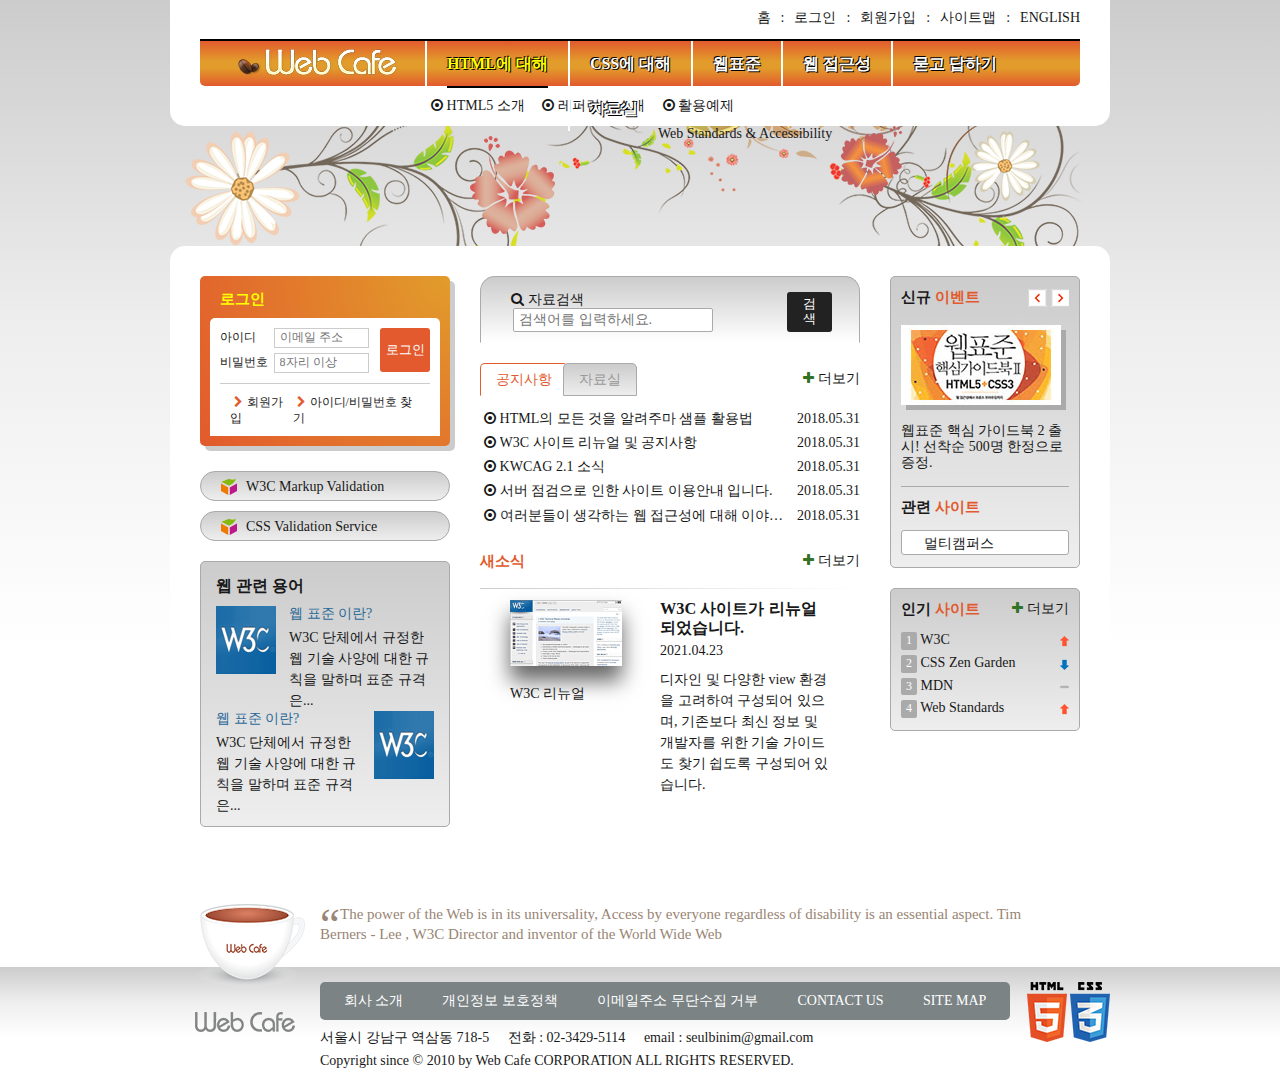
==== commit 4a34c0bf: "feat: Markup and Design footer" ====
--- a/exHTML5/index.html
+++ b/exHTML5/index.html
@@ -457,9 +457,52 @@
           </section>
         </div>
       </main>
-      <article class="slogan">slogan</article>
+      <article class="slogan">
+        <h2 class="slogan-heading" title="웹카페에서 웹표준을">슬로건</h2>
+        <p class="slogan-content">
+          <q cite="http://w3.org/WAI"
+            >The power of the Web is in its universality, Access by everyone
+            regardless of disability is an essential aspect.</q
+          >
+          Tim Berners - Lee , W3C Director and inventor of the World Wide Web
+        </p>
+        <footer class="a11y-hidden">출처 : W3C, http://w3.org/WAI/</footer>
+      </article>
       <footer class="footer">
-        <div class="footer-inner">footer</div>
+        <div class="footer-inner">
+          <a href="#" class="footer-logo">
+            <img src="images/footer_logo.png" alt="web cafe" />
+          </a>
+          <ul class="guide-list">
+            <li><a href="#">회사 소개</a></li>
+            <li><a href="#">개인정보 보호정책</a></li>
+            <li><a href="#">이메일주소 무단수집 거부</a></li>
+            <li><a href="#">contact us</a></li>
+            <li><a href="#">site map</a></li>
+          </ul>
+          <address class="address">
+            <span>서울시 강남구 역삼동 718-5</span>
+            <span>전화 : 02-3429-5114</span>
+            <span
+              >email :
+              <a href="mailto:seulbinim@gmail.com">seulbinim@gmail.com</a></span
+            >
+          </address>
+          <small class="copyright">
+            Copyright since &copy; 2010 by Web Cafe CORPORATION ALL RIGHTS
+            RESERVED.
+          </small>
+          <div class="badge">
+            <img
+              src="images/html5_logo.png"
+              alt="최신 표준인 HTML5를 사용하여 마크업 했습니다."
+            />
+            <img
+              src="images/css3_logo.png"
+              alt="최신 기술인 CSS3를 활용하여 디자인 했습니다."
+            />
+          </div>
+        </div>
       </footer>
     </div>
   </body>
--- a/exHTML5/css/stylesheet.css
+++ b/exHTML5/css/stylesheet.css
@@ -763,14 +763,92 @@
 .down {
   background-position: 0 100%;
 }
+/*슬로건*/
 .slogan {
-  background-color: purple;
-  height: 10vh;
+  padding: 10px 70px 10px 150px;
+  position: relative;
+}
+.slogan-heading {
+  width: 110px;
+  height: 83px;
+  margin: 0;
+  position: absolute;
+  left: 25px;
+  bottom: -20px;
+  display: flex;
+  justify-content: center;
+  align-items: center;
+}
+.slogan-heading::after {
+  content: "";
+  position: absolute;
+  top: 0;
+  left: 0;
+  width: 100%;
+  height: 100%;
+  background: url(./images/coffee.png) no-repeat 0 0;
+}
+.slogan-content {
+  font-size: 1.5rem;
+  line-height: 1;
+  color: #988574;
+}
+
+.slogan-content q::before {
+  font-size: 4.5rem;
+  position: relative;
+  top: 20px;
+}
+.slogan-content q::after {
+  content: "";
 }
 .footer {
-  background-color: tomato;
+  background: #ccc
+    linear-gradient(180deg, #ccc 0%, #eee 30%, #fff 60%, #fff 100%);
 }
 .footer-inner {
-  background-color: gray;
-  height: 10vh;
-}
+  padding: 15px 100px 15px 150px;
+  position: relative;
+}
+.footer-logo {
+  position: absolute;
+  top: 45px;
+  left: 25px;
+}
+.badge {
+  position: absolute;
+  right: 0;
+  top: 15px;
+}
+
+.guide-list {
+  margin: 0;
+  padding-left: 0;
+  list-style: none;
+  display: flex;
+  justify-content: space-around;
+  border-radius: 5px;
+  background: #7b8385;
+  color: #fff;
+  padding: 4px;
+}
+.address {
+  margin-top: 10px;
+  font-style: normal;
+}
+
+.guide-list a {
+  display: block;
+  padding: 7px 15px;
+  text-transform: uppercase;
+}
+
+.address span:nth-child(-n + 2) {
+  margin-right: 15px;
+}
+
+.copyright {
+  font-size: 1.4rem;
+  display: block;
+  margin-top: 7px;
+}
